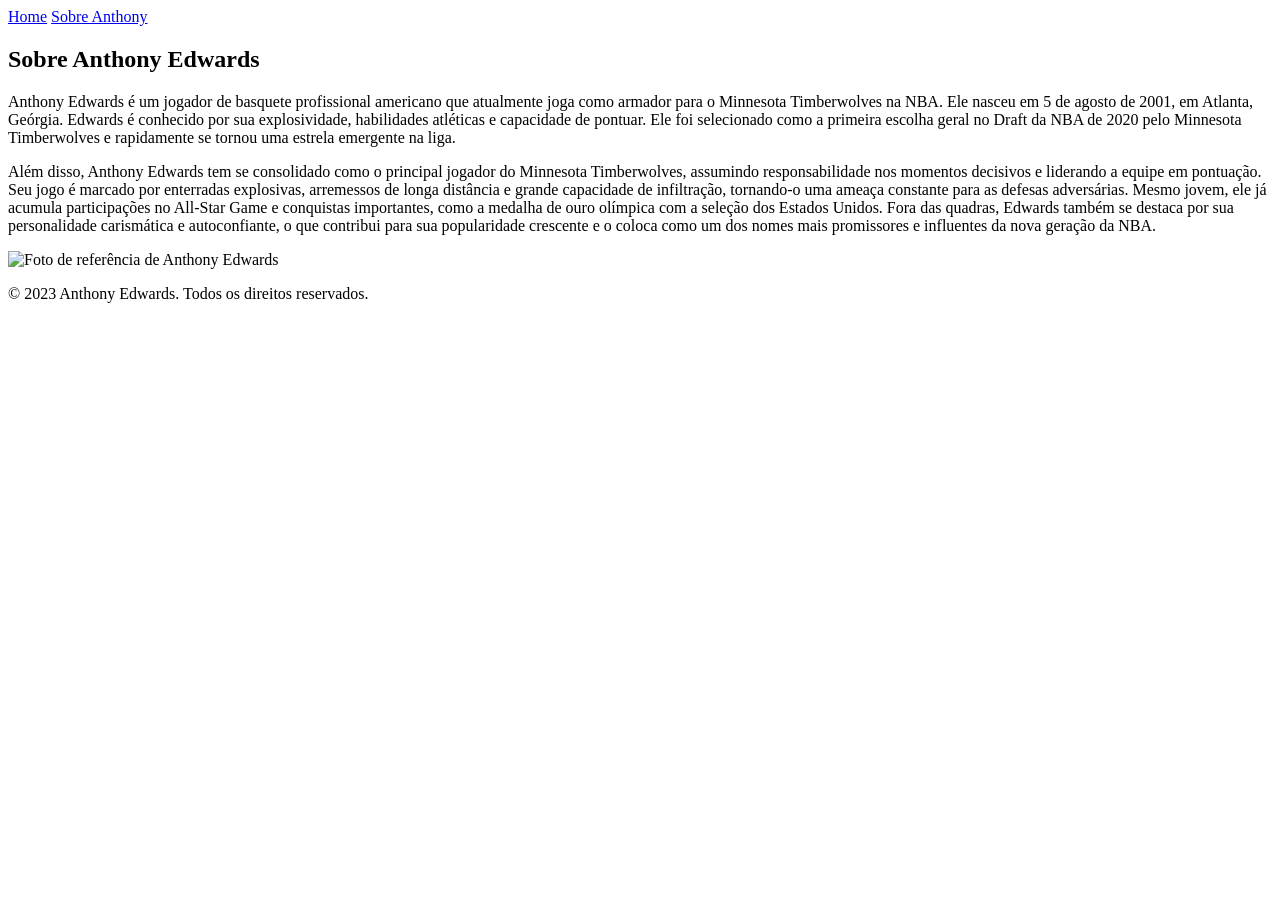
==== about.html @ c85949ec "Add files via upload" ====
<!DOCTYPE html>
<html lang="pt-br">
<head>
    <meta charset="UTF-8">
    <meta name="viewport" content="width=device-width, initial-scale=1.0">
    <title>Sobre Anthony Edwards</title>
    <link rel="stylesheet" href="./styles/style.css">
</head>
<body>
    <header class="cabecalho">
        <nav class="cabecalho--menu">
            <a class="cabecalho--menu--link" href="index.html">Home</a>
            <a class="cabecalho--menu--link" href="about.html">Sobre Anthony</a>
        </nav>
    </header>
    <main class="apresentacao">
        <section class="apresentacao-conteudo">
            <h1 class="apresentacao-conteudo-titulo"><strong class="titulo-destaque">Sobre Anthony Edwards</strong></h1>
            <p class="apresentacao-conteudo-texto">Anthony Edwards é um jogador de basquete profissional americano que atualmente joga como armador para o Minnesota Timberwolves na NBA. Ele nasceu em 5 de agosto de 2001, em Atlanta, Geórgia. Edwards é conhecido por sua explosividade, habilidades atléticas e capacidade de pontuar. Ele foi selecionado como a primeira escolha geral no Draft da NBA de 2020 pelo Minnesota Timberwolves e rapidamente se tornou uma estrela emergente na liga.</p>
            <p class="apresentacao-conteudo-texto">Além disso, Anthony Edwards tem se consolidado como o principal jogador do Minnesota Timberwolves, assumindo responsabilidade nos momentos decisivos e liderando a equipe em pontuação. Seu jogo é marcado por enterradas explosivas, arremessos de longa distância e grande capacidade de infiltração, tornando-o uma ameaça constante para as defesas adversárias. Mesmo jovem, ele já acumula participações no All-Star Game e conquistas importantes, como a medalha de ouro olímpica com a seleção dos Estados Unidos. Fora das quadras, Edwards também se destaca por sua personalidade carismática e autoconfiante, o que contribui para sua popularidade crescente e o coloca como um dos nomes mais promissores e influentes da nova geração da NBA.</p>
        </section>
        <img class="apresentacao-imagem" src="./assets/anthony-edwards.png1.avif" alt="Foto de referência de Anthony Edwards" style="max-width: 500px; height: auto;">
    </main>
    <footer class="rodape">
        <p>&copy; 2023 Anthony Edwards. Todos os direitos reservados.</p> 
    </footer>
</body>
</html>
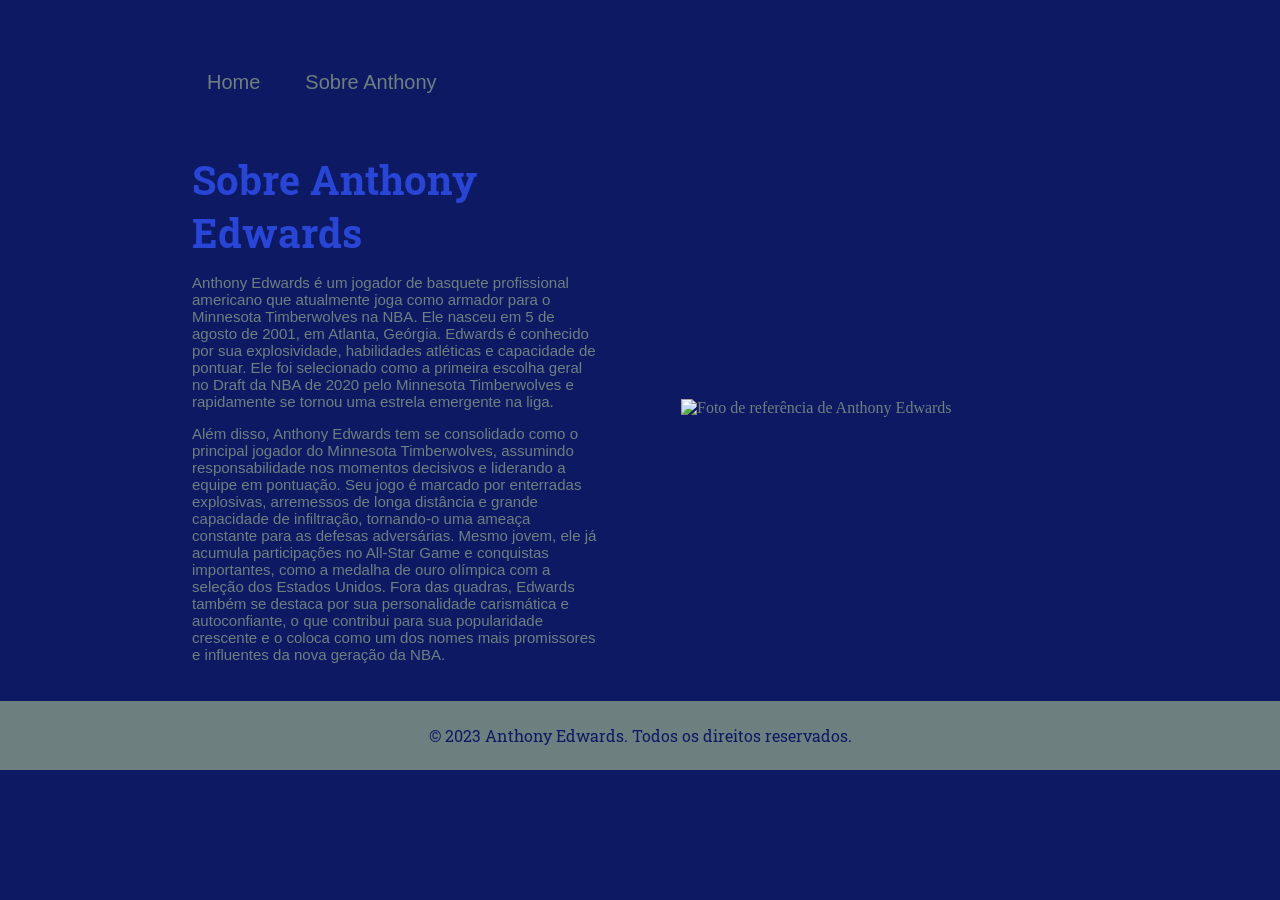
==== commit e603a244: "Update about.html" ====
--- a/about.html
+++ b/about.html
@@ -4,7 +4,7 @@
     <meta charset="UTF-8">
     <meta name="viewport" content="width=device-width, initial-scale=1.0">
     <title>Sobre Anthony Edwards</title>
-    <link rel="stylesheet" href="./styles/style.css">
+    <link rel="stylesheet" href="style.css">
 </head>
 <body>
     <header class="cabecalho">
@@ -25,4 +25,4 @@
         <p>&copy; 2023 Anthony Edwards. Todos os direitos reservados.</p> 
     </footer>
 </body>
-</html>+</html>
--- a/style.css
+++ b/style.css
@@ -0,0 +1,175 @@
+@import url('https://fonts.googleapis.com/css2?family=Lora:ital,wght@1,400..700&family=Nunito:ital,wght@0,700;1,700&family=Roboto+Slab:wght@500&display=swap');
+
+:root
+{
+    --cor-primaria: #0D1A63;
+    --cor-secundaria: #2845D6;
+    --cor-terciaria: #6e7f80;
+    --cor-hover: #2845D6;
+
+    --fonte-principal: "Roboto Slab", sans-serif;
+    --fonte-secundaria: "lora", sans-serif;   
+    --fonte-terciaria: "Nunito", sans-serif;
+}
+
+* { 
+    margin: 0%;
+    padding: 0%;
+}
+   
+body
+{
+    height: 100vh;
+    box-sizing: border-box;
+    background-color: var(--cor-primaria);
+    color: var(--cor-terciaria);
+}
+
+.cabecalho
+{
+    padding: 4% 0 0 15%;
+}
+
+.cabecalho--menu
+{
+    display: flex;
+    gap: 15px;
+}
+
+.cabecalho--menu--link
+{
+    font-family: var(--fonte-secundaria);
+    font-size: 1.25rem;
+    color: var(--cor-terciaria);
+    text-decoration: none;
+    margin: 20px 15px;
+}
+
+.apresentacao
+{
+    padding: 3% 15%;
+    display: flex;
+    align-items: center;
+    justify-content: space-between;
+    gap: 82px;
+}
+
+.apresentacao-conteudo
+{
+    width: 50%;
+    display: flex;
+    flex-direction: column;
+    gap: 15px;
+}
+
+.apresentacao-conteudo-titulo
+{
+    font-size: 2.5rem;
+    font-family: var(--fonte-principal);
+}
+
+.titulo-destaque
+{
+    color: var(--cor-secundaria);
+}
+
+.apresentacao-conteudo-subtitulo
+{
+    font-size: 1.25rem;
+    padding: 0.1%;
+}
+
+.apresentacao-conteudo-texto
+{
+    font-size: 0.94rem;
+    font-family: var(--fonte-secundaria);
+}
+
+.apresentacao-links
+{
+    display: flex;
+    flex-direction: column;
+    justify-content: space-between;
+    align-items: center;
+    gap : 5px;
+}
+
+.apresentacao-links-subtitulo{
+    font-size: 0.94rem;
+    font-family: var(--fonte-terciaria);
+    font-weight: 700;
+    color: var(--cor-terciaria);
+    border  : 2px solid var(--cor-terciaria);
+    border-radius: 5px;
+    padding: 5px;
+}
+
+.apresentacao-links-link
+{
+    display: flex;
+    justify-content: center;
+    align-items: center;
+    gap : 5px;
+    border : 3px solid var(--cor-terciaria);
+    color: var(--cor-terciaria);
+    width: 50%;
+    text-align: center;
+    border-radius: 10px;
+    font-size: 1rem;
+    padding: 10px 5px;
+    text-decoration: none;
+    font-family: var(--fonte-terciaria);
+    margin: 5px 5px;
+}
+
+.apresentacao-links-link:hover
+{
+    background-color: var(--cor-hover);
+    color: var(--cor-primaria);
+    transition: 0.5s;
+    padding: 3%;
+    cursor: pointer;
+}
+
+.apresentacao-imagem
+{
+    width: 50%;
+}
+
+.rodape
+{
+    text-align: center;
+    color: var(--cor-primaria);
+    background-color: var(--cor-terciaria);
+    padding: 24PX;
+    font-family: var(--fonte-principal);
+    font-size: 1rem;
+}
+
+@media (max-width: 1000px)
+{
+    .cabecalho
+    {
+        padding: 4% 0 0 5%;
+    }
+    
+    .cabecalho--menu
+    {
+        justify-content: center;
+    }
+    .apresentacao
+    {
+        flex-direction: column-reverse;
+        padding: 3% 5%;
+    }
+
+    .apresentacao-conteudo
+    {
+        width: auto;
+    }
+
+    .apresentacao-imagem
+    {
+        width: 100%;
+    }
+}
